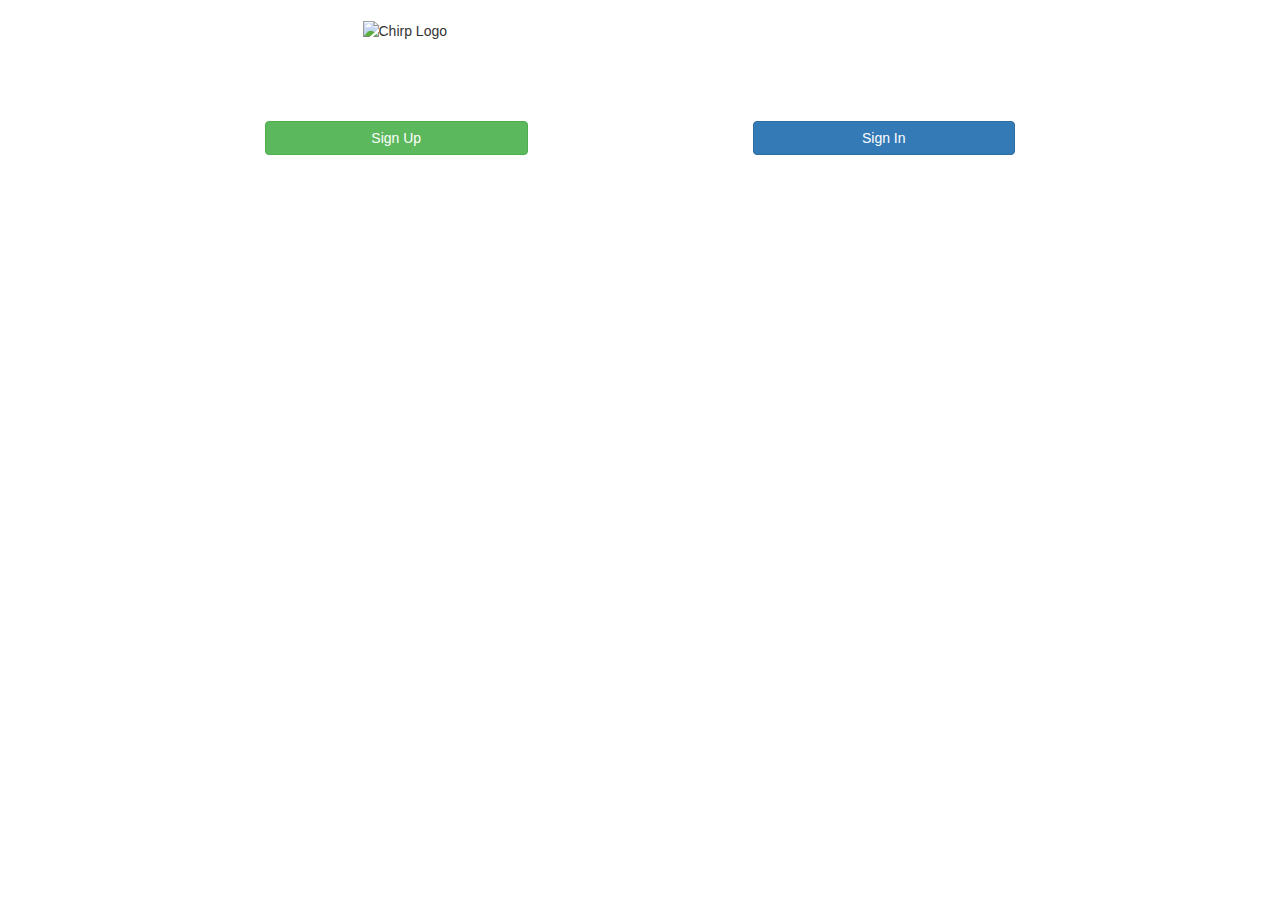
==== index.html @ 418d54c7 "Updated home page and sign-in page, and index.js" ====
<!DOCTYPE html>
<html>
<head>
  <title>Chirp</title>
  <meta http-equiv="Content-Type" content="text/html; charset=utf-8" />
  <meta http-equiv="X-UA-Compatible" content="IE=edge" />
  <meta name="viewport" content="width=device-width, initial-scale=1.0" />
  <!-- Stylesheets go here. -->
  <link rel="stylesheet" href="https://maxcdn.bootstrapcdn.com/bootstrap/3.3.7/css/bootstrap.min.css" integrity="sha384-BVYiiSIFeK1dGmJRAkycuHAHRg32OmUcww7on3RYdg4Va+PmSTsz/K68vbdEjh4u" crossorigin="anonymous">
  <link rel="stylesheet" type="text/css" href="css/global.css" />
</head>
<body>
    <div class="container">
        <div class="row">
        <br />
            <div class="col-sm-6 col-sm-offset-3">
                <img src="img/chirp-logo.png" alt="Chirp Logo">
            </div>
        </div>
        <br />
        <br />
        <br />
        <br />
        <div class="row">
            <div class="col-sm-2">
            </div>
            <div class="col-sm-3">
                <button id="signup" type="button" class="btn btn-success btn-block">Sign Up</button>
            </div>
            <div class="col-sm-2">
            </div>
            <div class="col-sm-3">
                <button id="signin" type="button" class="btn btn-primary btn-block">Sign In</button>
            </div>
            <div class="col-sm-2">
            </div>
        </div>
    </div>
  <!-- screen with logo and sign in / sign up buttons -->

  <!-- Scripts go here. -->
  <script type="text/javascript" src="https://cdn.polyfill.io/v2/polyfill.min.js?features=fetch"></script>
  <script type="text/javascript" src="js/global.bundle.js"></script>
</body>
</html>
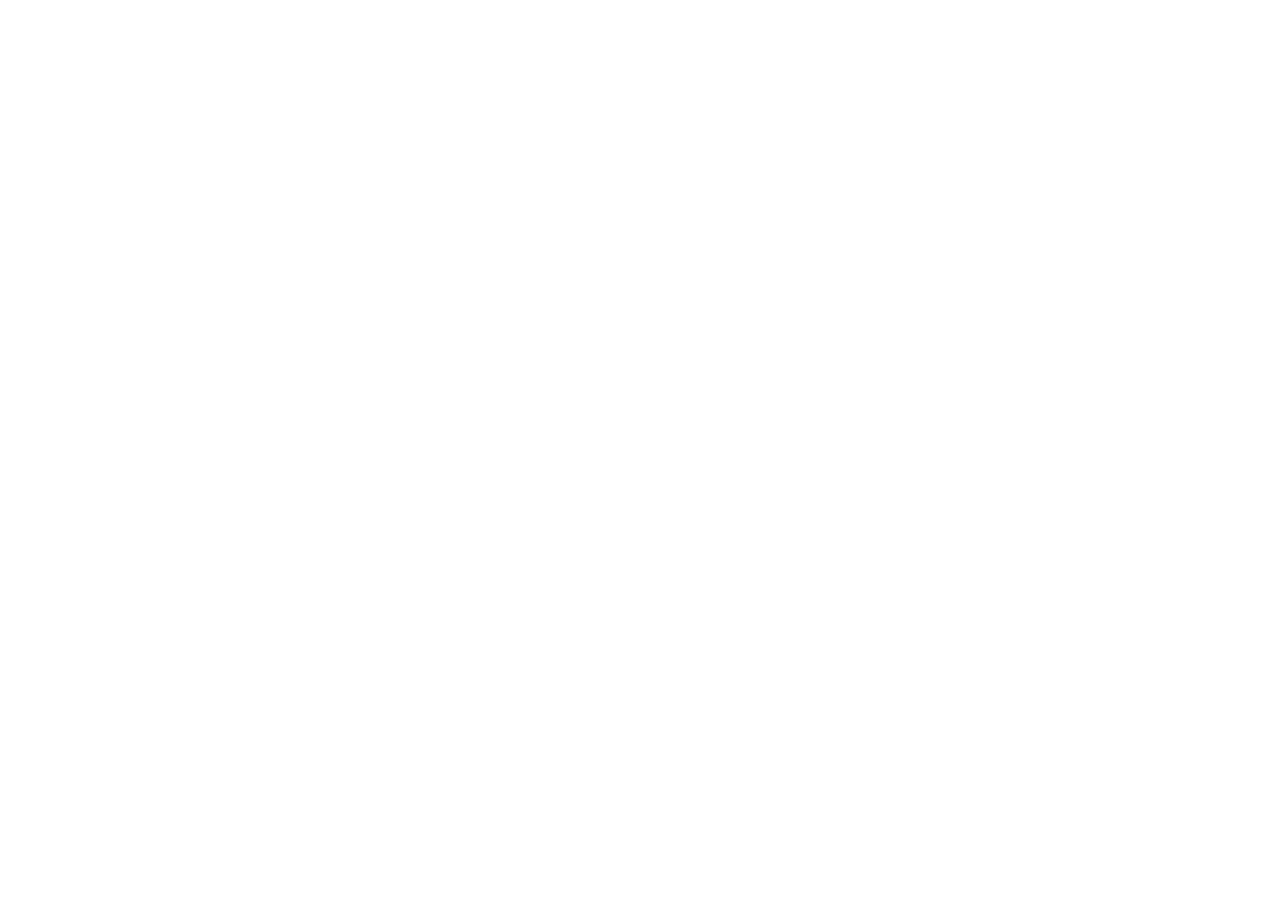
==== commit 4d55afd9: "Adding index and sign-in html files to merge" ====
--- a/index.html
+++ b/index.html
@@ -10,36 +10,10 @@
   <link rel="stylesheet" type="text/css" href="css/global.css" />
 </head>
 <body>
-    <div class="container">
-        <div class="row">
-        <br />
-            <div class="col-sm-6 col-sm-offset-3">
-                <img src="img/chirp-logo.png" alt="Chirp Logo">
-            </div>
-        </div>
-        <br />
-        <br />
-        <br />
-        <br />
-        <div class="row">
-            <div class="col-sm-2">
-            </div>
-            <div class="col-sm-3">
-                <button id="signup" type="button" class="btn btn-success btn-block">Sign Up</button>
-            </div>
-            <div class="col-sm-2">
-            </div>
-            <div class="col-sm-3">
-                <button id="signin" type="button" class="btn btn-primary btn-block">Sign In</button>
-            </div>
-            <div class="col-sm-2">
-            </div>
-        </div>
-    </div>
   <!-- screen with logo and sign in / sign up buttons -->
 
   <!-- Scripts go here. -->
   <script type="text/javascript" src="https://cdn.polyfill.io/v2/polyfill.min.js?features=fetch"></script>
-  <script type="text/javascript" src="js/global.bundle.js"></script>
+  <script type="text/javascript" src="js/index.js"></script>
 </body>
 </html>
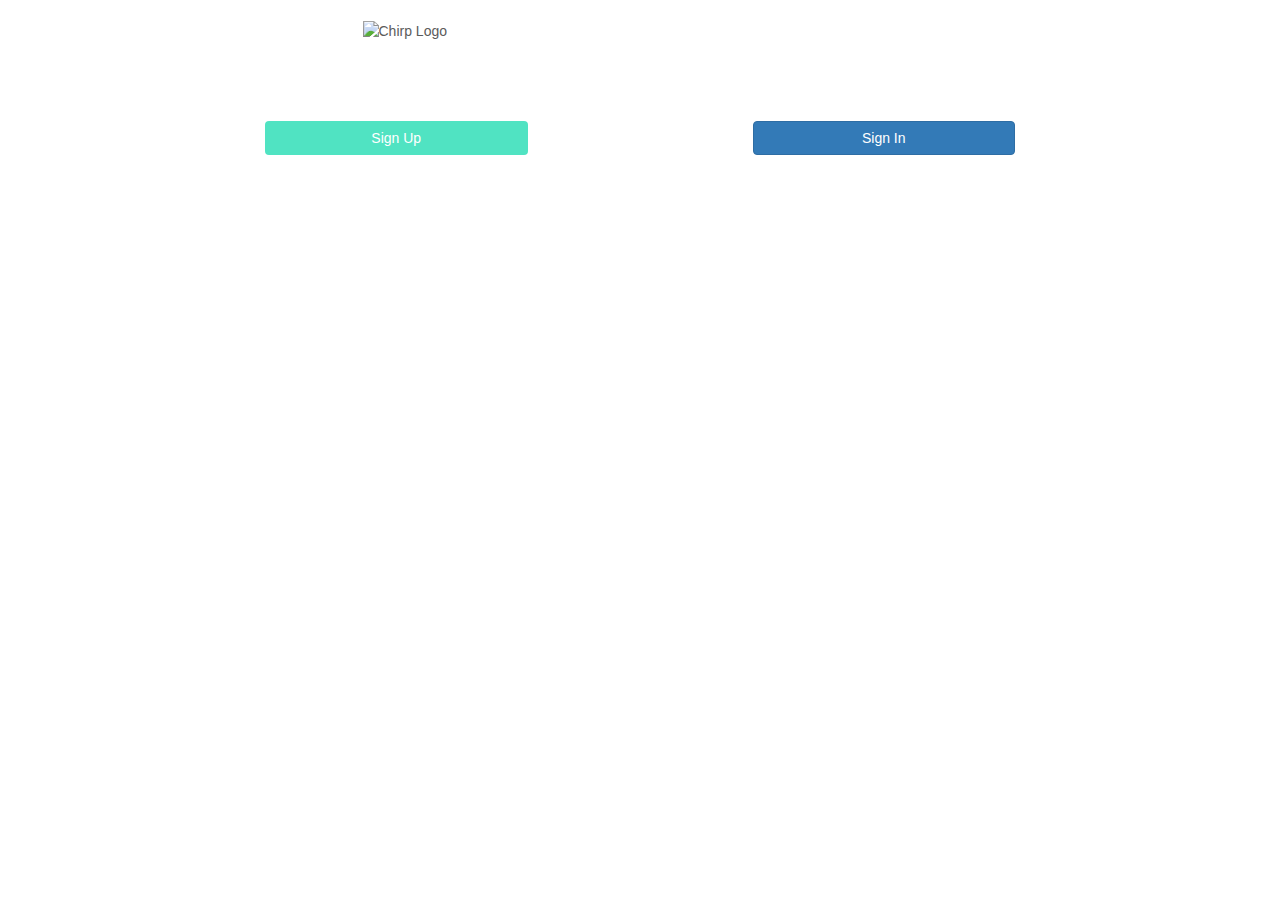
==== commit 6783d319: "Merge pull request #2 from blinking12/master" ====
--- a/index.html
+++ b/index.html
@@ -10,6 +10,32 @@
   <link rel="stylesheet" type="text/css" href="css/global.css" />
 </head>
 <body>
+    <div class="container">
+        <div class="row">
+        <br />
+            <div class="col-sm-6 col-sm-offset-3">
+                <img src="img/chirp-logo.png" alt="Chirp Logo">
+            </div>
+        </div>
+        <br />
+        <br />
+        <br />
+        <br />
+        <div class="row">
+            <div class="col-sm-2">
+            </div>
+            <div class="col-sm-3">
+                <button id="signup" type="button" class="btn btncolor btn-block">Sign Up</button>
+            </div>
+            <div class="col-sm-2">
+            </div>
+            <div class="col-sm-3">
+                <button id="signin" type="button" class="btn btn-primary btn-block">Sign In</button>
+            </div>
+            <div class="col-sm-2">
+            </div>
+        </div>
+    </div>
   <!-- screen with logo and sign in / sign up buttons -->
 
   <!-- Scripts go here. -->
--- a/css/global.css
+++ b/css/global.css
@@ -0,0 +1,70 @@
+* {
+  box-sizing: border-box;
+}
+
+body {
+  color: #5b5b5b;
+}
+
+header {
+  padding: 10px;
+}
+
+.flex {
+  display: flex;
+  align-items: center;
+}
+
+.logo {
+  width: 70px;
+}
+
+.icon {
+  border-width: 2px;
+  margin-top: 16px;
+}
+
+.follow:hover {
+  background-color: transparent;
+  border: 1px solid #50e3c2;
+}
+
+.uploader {
+  margin-top: 10px;
+}
+
+#shout {
+  height: 100px;
+}
+
+.followers {
+  display: inline-block;
+}
+
+.avatar {
+  width: 80px;
+  display: inline-block;
+  margin: 0 10px;
+}
+
+.sign {
+  border: 3px solid #50e3c2;
+}
+
+.button {
+  background-color: #50e3c2;
+  color: white;
+  font-size: 18px;
+  font-weight: bold;
+  margin-top: 10px;
+}
+
+.button:hover {
+  background-color: #5b5b5b;
+  color: #50e3c2;
+}
+
+.btncolor {
+  color: white;
+  background: #50E3C2;
+}
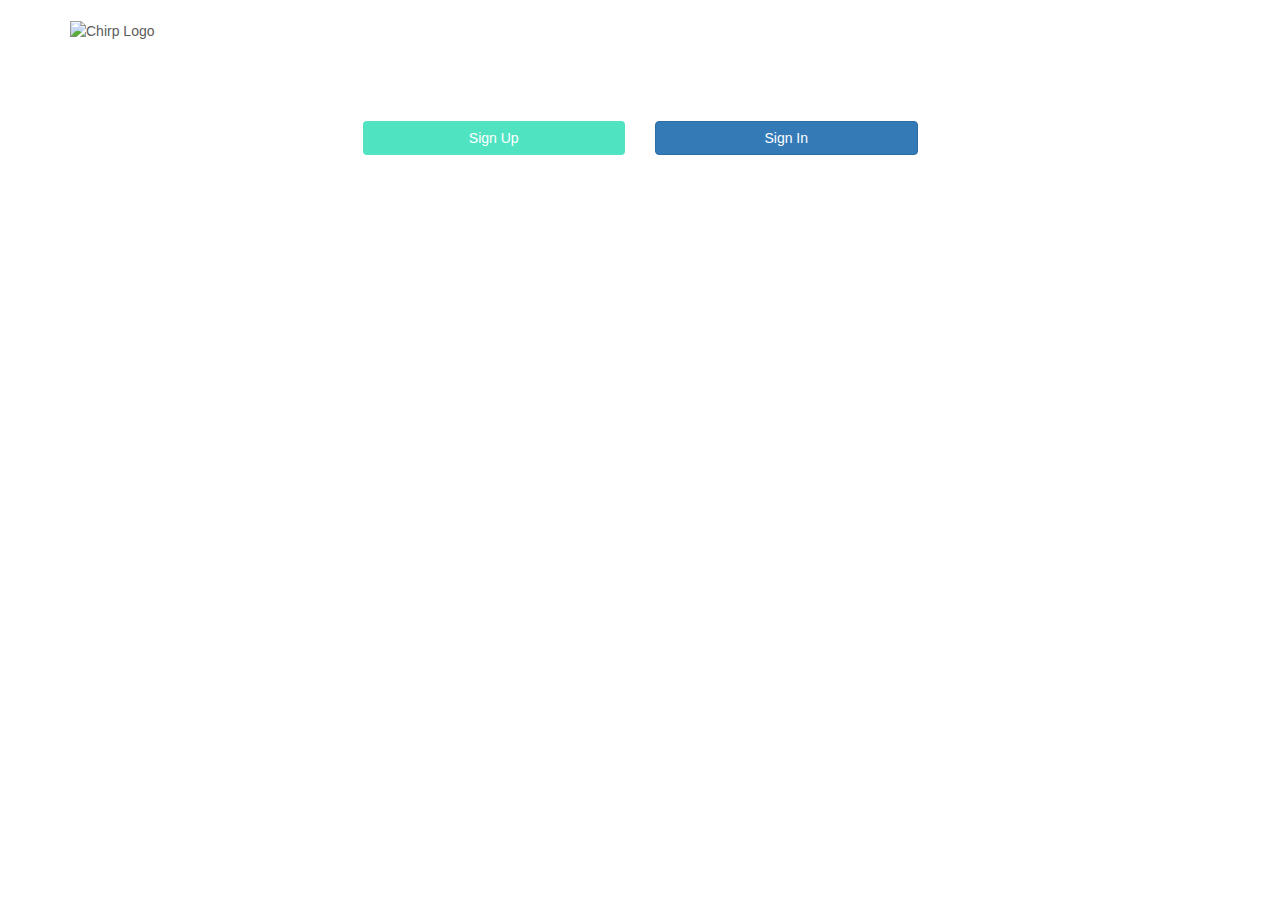
==== commit 34252d65: "Adding updated css and index html files" ====
--- a/index.html
+++ b/index.html
@@ -13,7 +13,7 @@
     <div class="container">
         <div class="row">
         <br />
-            <div class="col-sm-6 col-sm-offset-3">
+            <div id="big_logo" class="col-sm-6 col-sm-offset-3 col-xs-12">
                 <img src="img/chirp-logo.png" alt="Chirp Logo">
             </div>
         </div>
@@ -22,14 +22,10 @@
         <br />
         <br />
         <div class="row">
-            <div class="col-sm-2">
-            </div>
-            <div class="col-sm-3">
+            <div class="col-sm-3 col-xs-10 col-xs-offset-1 col-sm-offset-3">
                 <button id="signup" type="button" class="btn btncolor btn-block">Sign Up</button>
             </div>
-            <div class="col-sm-2">
-            </div>
-            <div class="col-sm-3">
+            <div class="col-sm-3 col-xs-10 col-xs-offset-1 col-sm-offset-0">
                 <button id="signin" type="button" class="btn btn-primary btn-block">Sign In</button>
             </div>
             <div class="col-sm-2">
--- a/css/global.css
+++ b/css/global.css
@@ -8,6 +8,11 @@
 
 header {
   padding: 10px;
+}
+
+.heading {
+  padding: 5px 20px;
+  border-bottom: 5px solid #5b5b5b;
 }
 
 .flex {
@@ -45,6 +50,7 @@
   width: 80px;
   display: inline-block;
   margin: 0 10px;
+  height: 70px;
 }
 
 .sign {
@@ -64,7 +70,21 @@
   color: #50e3c2;
 }
 
+#forgot {
+  padding-top: 10px;
+  padding-bottom: 10px;
+}
+
 .btncolor {
   color: white;
-  background: #50E3C2;
+  background: #50e3c2;
+  margin-bottom: 10px;
 }
+
+#big_logo {
+  margin: 0 auto;
+}
+
+#big_logo img {
+  width: 80%;
+}
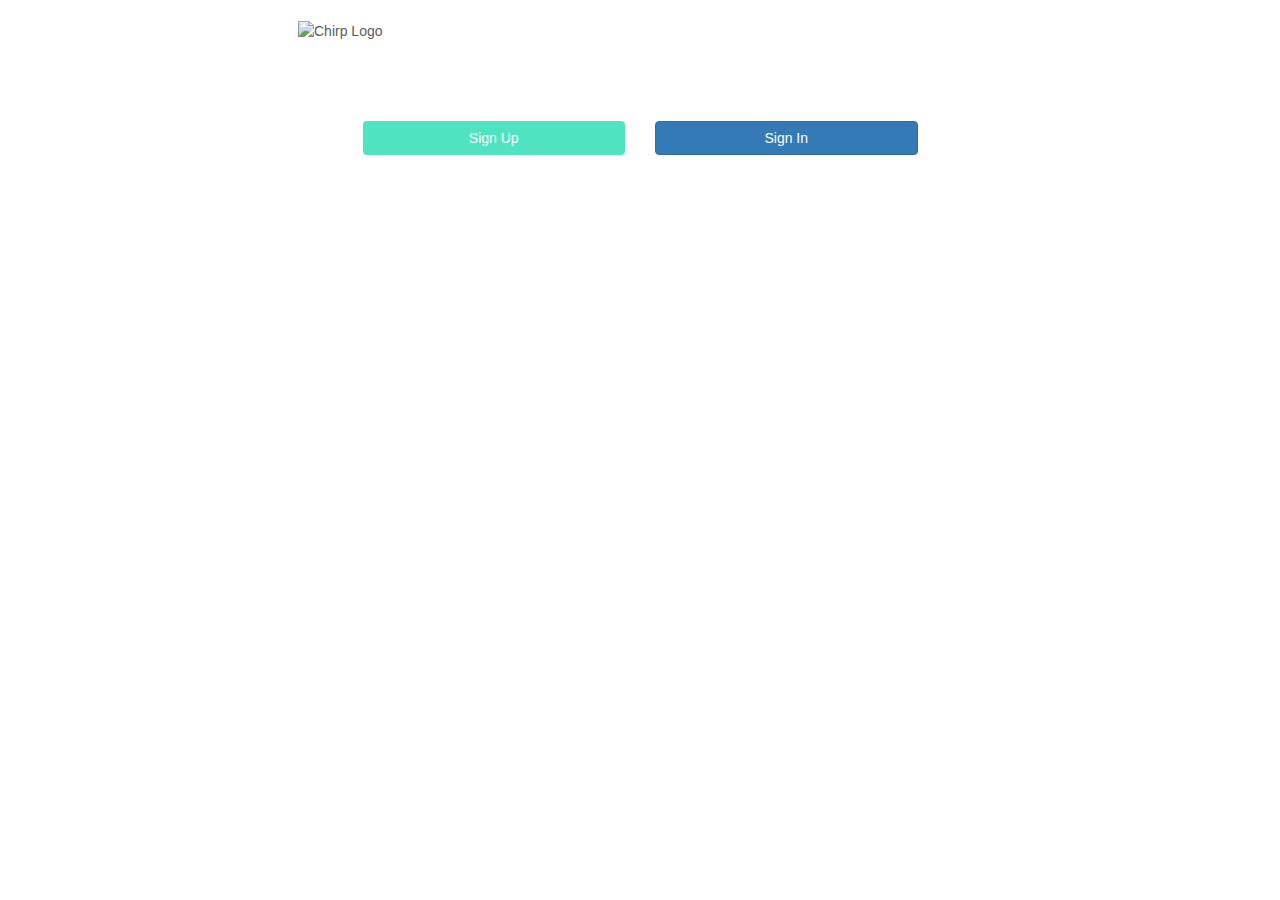
==== commit 54661897: "Adding updated files with new fetch url and improved react pages" ====
--- a/index.html
+++ b/index.html
@@ -13,7 +13,7 @@
     <div class="container">
         <div class="row">
         <br />
-            <div id="big_logo" class="col-sm-6 col-sm-offset-3 col-xs-12">
+            <div id="big_logo" class="col-xs-12">
                 <img src="img/chirp-logo.png" alt="Chirp Logo">
             </div>
         </div>
--- a/css/global.css
+++ b/css/global.css
@@ -81,10 +81,19 @@
   margin-bottom: 10px;
 }
 
-#big_logo {
-  margin: 0 auto;
+#big_logo img {
+  width: 60%;
+  margin: 0 20%;
 }
 
-#big_logo img {
-  width: 80%;
+.heading_buttons {
+  margin-left: 10px;
 }
+
+.users {
+  margin: 5px;
+}
+
+.chirp_body {
+  word-wrap: break-word;
+}
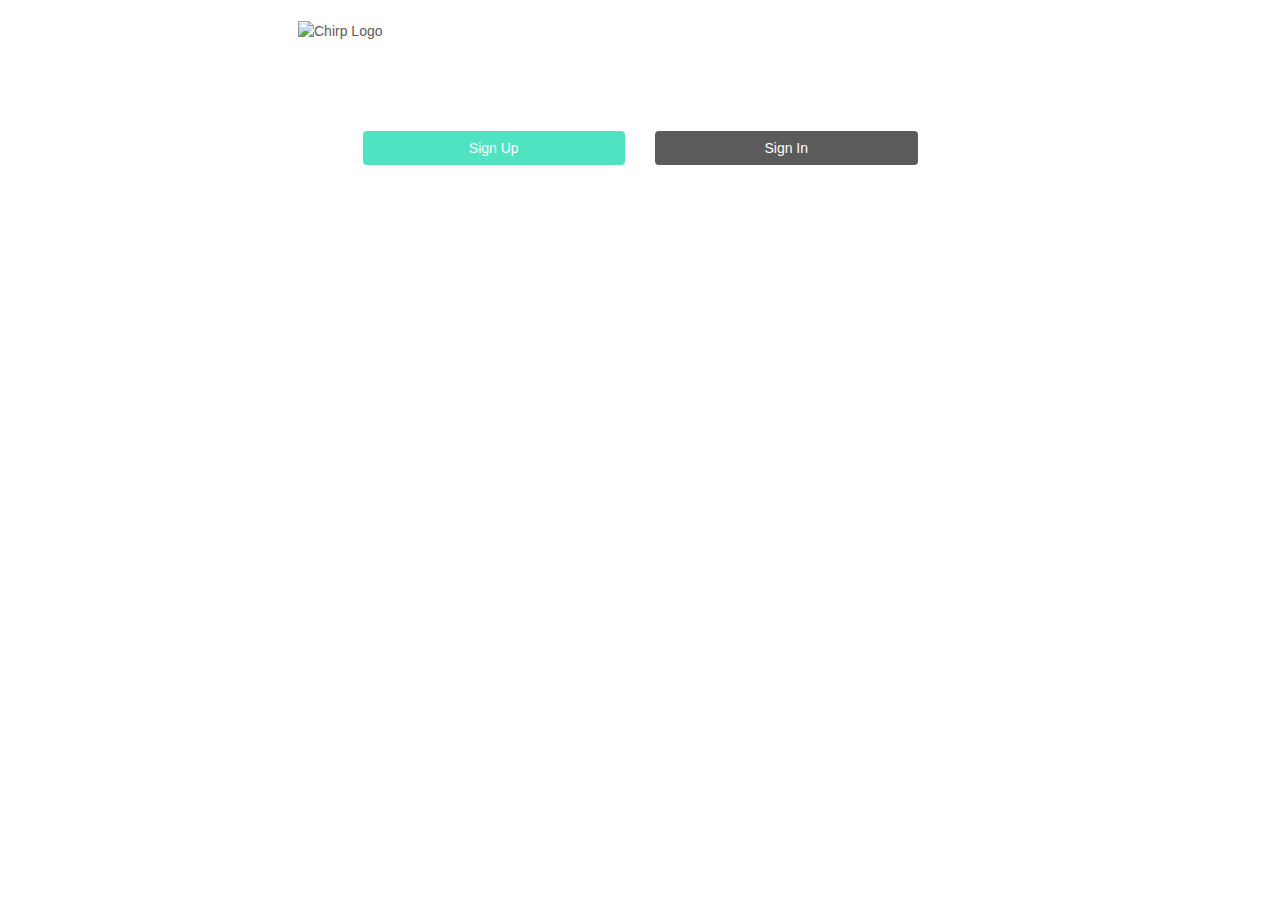
==== commit f3d2eea5: "Adding updated chirps page with unfollow functionality" ====
--- a/index.html
+++ b/index.html
@@ -26,7 +26,7 @@
                 <button id="signup" type="button" class="btn btncolor btn-block">Sign Up</button>
             </div>
             <div class="col-sm-3 col-xs-10 col-xs-offset-1 col-sm-offset-0">
-                <button id="signin" type="button" class="btn btn-primary btn-block">Sign In</button>
+                <button id="signin" type="button" class="btn btngray btn-block">Sign In</button>
             </div>
             <div class="col-sm-2">
             </div>
--- a/css/global.css
+++ b/css/global.css
@@ -29,7 +29,20 @@
   margin-top: 16px;
 }
 
+.follow {
+  border: 1px solid #50e3c2;
+}
+
 .follow:hover {
+  background-color: transparent;
+  border: 1px solid #5b5b5b;
+}
+
+.unfollow {
+  margin-top: 0;
+}
+
+.unfollow:hover {
   background-color: transparent;
   border: 1px solid #50e3c2;
 }
@@ -79,6 +92,26 @@
   color: white;
   background: #50e3c2;
   margin-bottom: 10px;
+  margin-top: 10px;
+}
+
+.btncolor:hover {
+  color: #5b5b5b;
+}
+
+.btngray {
+  color: white;
+  background: #5b5b5b;
+  margin-bottom: 10px;
+  margin-top: 10px;
+}
+
+.btngray:hover {
+  color: #50e3c2;
+}
+
+.btn-default + .btn-block {
+  margin-top: 0px;
 }
 
 #big_logo img {
@@ -90,10 +123,36 @@
   margin-left: 10px;
 }
 
-.users {
-  margin: 5px;
+.panel-body {
+  border: 1px solid #ddd;
+  margin: 5px 0;
+}
+
+.user_name {
+  padding: 0;
+}
+
+.user_name p {
+  display: inline-block;
+  height: 30px;
+  margin: 10px 0;
 }
 
 .chirp_body {
   word-wrap: break-word;
 }
+
+.hidden {
+  display: none;
+  margin-top: 0px;
+}
+
+.follower_panel {
+  margin-top: 5px;
+  padding: 5px;
+  margin-right: 5px;
+}
+
+.follower_panel .follower_text {
+  padding: 5px 0;
+}
